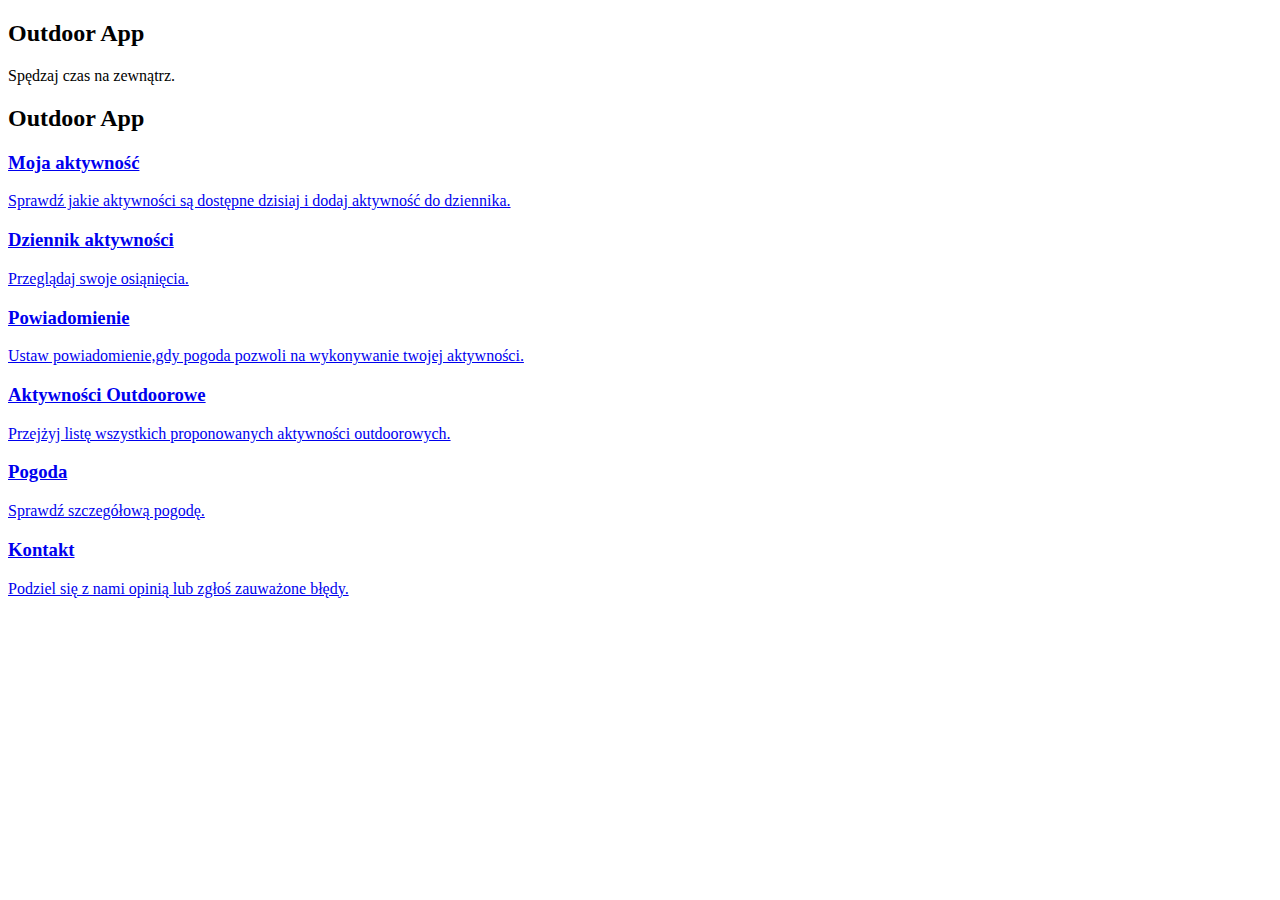
==== src/main/resources/templates/index.html @ 15d8d88a "First version" ====
<!DOCTYPE html >
<html  xmlns:th="http://www.thymeleaf.org">
<head>
    <meta charset="UTF-8">
    <meta name="vievport" content ="width=device-width, initial-scale=1.0">
    <title>Outdoor App</title>
    <link th:href="@{\class.css}" rel="stylesheet" />
    <style>
@import url('https://fonts.googleapis.com/css2?family=Oswald:wght@200&display=swap');
</style>
    <link th:href="@{\fontawesome-free-5.15.1-web\css\all.css}" rel="stylesheet">

</head>
<body>


<section id="heading">
    <h2><strong>Outdoor App</strong> </h2>
    <p>Spędzaj czas na zewnątrz.</p>
</section>

<section><header>
    <h2>Outdoor App</h2>
</header>
    <div class="fieldMenu">
        <div class="menu">
            <a href="AddActivity">	<i class="fas fa-running fa-3x"></i>
                <h3>Moja aktywność</h3>
                Sprawdź jakie aktywności są dostępne dzisiaj i dodaj aktywność do dziennika.
            </a>
        </div>

        <div class="menu">
            <a href="MyAchievements">
                <i class="fas fa-clipboard fa-3x"></i>
                <h3>Dziennik aktywności</h3>
                Przeglądaj swoje osiąnięcia.</a>
        </div>
        <div class="menu">
            <a href="Notification">
                <i class="far fa-bell fa-3x"></i>
                <h3>Powiadomienie</h3>
                Ustaw powiadomienie,gdy pogoda pozwoli na wykonywanie twojej aktywności.</a>
        </div>
        <div class="menu">
            <a href="http://google.com">
                <i class="fa fa-save fa-3x"></i>
                <h3>Aktywności Outdoorowe</h3>
                Przejżyj listę wszystkich proponowanych aktywności outdoorowych.</a>
        </div>
        <div class="menu"><a href="Weather">
            <i class="fas fa-cloud-sun fa-3x"></i>
            <h3>Pogoda</h3>
            Sprawdź szczegółową pogodę.</a>
        </div>
        <div class="menu"><a href="Contact">
            <i class="far fa-paper-plane fa-3x"></i>
            <h3>Kontakt</h3>
            Podziel się z nami opinią lub zgłoś zauważone błędy.</a>
        </div>
    </div>
</section>

<footer>
</footer>

<script>
			$(".feature").click(function() {
  window.location = $(this).find("a").attr("href");
  return false;
});


    const div0= document.getElementById('weatherTemp');
    const URLM = "http://localhost:8080";


      const mainTemp =`${URLM}/mainTemp`;
    fetch(`${mainTemp}`).then(response => response.text()).then((text)=>{
    div0.innerHTML=`<h2> ${text} °C</h2>`;});

    const div2 = document.getElementById('waterTemp');
    const waterTemp =`${URLM}/waterTemp`;
    fetch(`${waterTemp}`).then(response => response.text()).then((text)=>{
    div2.innerHTML=`temperatura wody w Bałtyku: ${text}°C`;});

    const div3 = document.getElementById('swell');
    const swell =`${URLM}/swell`;
    fetch(`${swell}`).then(response => response.text()).then((text)=>{
    document.getElementById('swell').innerHTML=`Poziom fal: ${text}m`;});

    const div4 = document.getElementById('windspeed');
    const windspeed =`${URLM}/windSpeed`;
    fetch(`${windspeed}`).then(response => response.text()).then((text)=>{
    div4.innerHTML=`Prędkość wiatru: ${text}m/s`;});

    fetch(`${URLM}/activitiesNow`).then(response=>response.json())
        .then( lista => {
          document.getElementById('activity').innerHTML = lista.map(Activity => `
               <div><h4>${Activity.activityName}</h4></div>
          `).join('\n'); });

    fetch(`${URLM}/readAllActivities`).then(response=>response.json())
        .then( lista => {document.getElementById('select').innerHTML = lista.map(Activity => `
               <option>${Activity.activityName}</option>
          `).join('\n');
        });

    const icon1=`${URLM}/actualIcon`;
    fetch(`${icon1}`).then(response => response.text()).then((text)=>{
    document.getElementById('icon').innerHTML=`<img src="http://openweathermap.org/img/wn/${text}@2x.png"/>`;});



		</script>
</body>
</html>
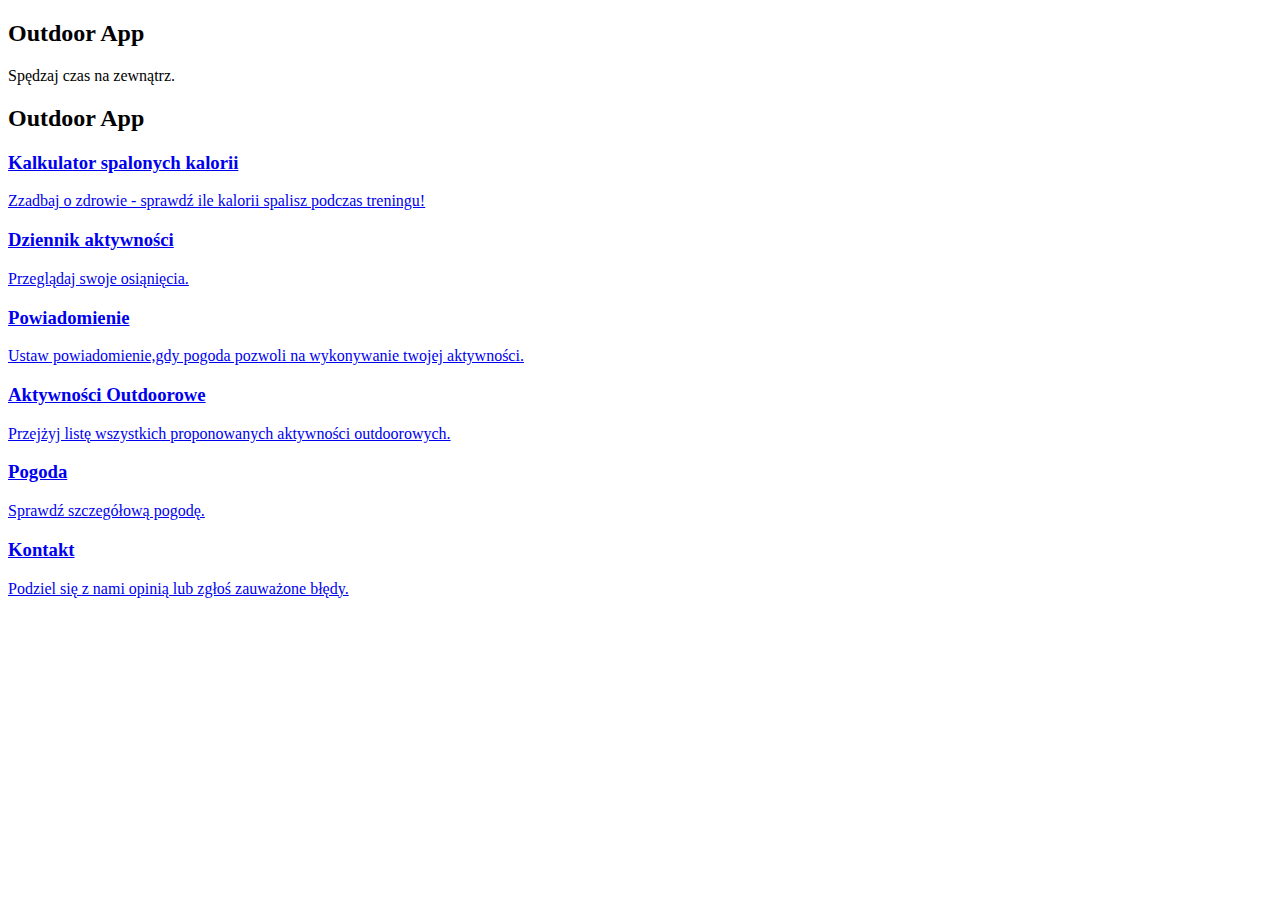
==== commit d8751e53: "add calories calc" ====
--- a/src/main/resources/templates/index.html
+++ b/src/main/resources/templates/index.html
@@ -24,14 +24,14 @@
 </header>
     <div class="fieldMenu">
         <div class="menu">
-            <a href="AddActivity">	<i class="fas fa-running fa-3x"></i>
-                <h3>Moja aktywność</h3>
-                Sprawdź jakie aktywności są dostępne dzisiaj i dodaj aktywność do dziennika.
+            <a href="Calories">	<i class="fas fa-calculator fa-3x"></i>
+                <h3>Kalkulator spalonych kalorii</h3>
+                Zzadbaj o zdrowie - sprawdź ile kalorii spalisz podczas treningu!
             </a>
         </div>
 
         <div class="menu">
-            <a href="MyAchievements">
+            <a href="AddActivity">
                 <i class="fas fa-clipboard fa-3x"></i>
                 <h3>Dziennik aktywności</h3>
                 Przeglądaj swoje osiąnięcia.</a>
